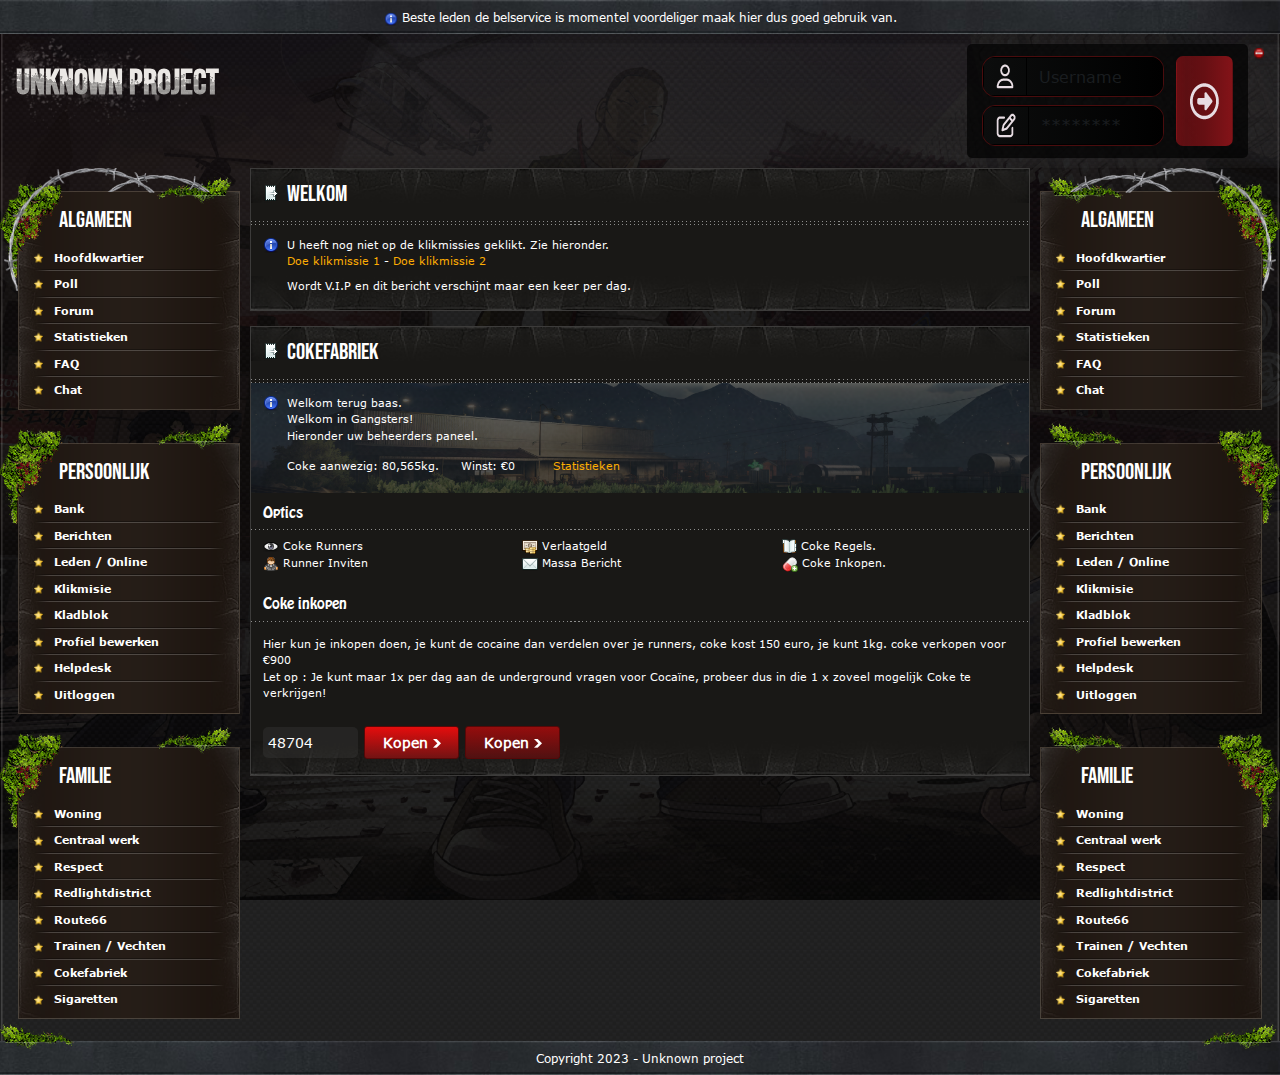
==== index-with-login.html @ 7e256401 "rev sone" ====
<!DOCTYPE html>
<html lang="en">

<head>
  <meta charset="UTF-8">
  <meta name="viewport" content="width=device-width, initial-scale=1.0">
  <meta http-equiv="X-UA-Compatible" content="ie=edge">
  <title>Blank</title>
  <link rel='shortcut icon' href='assets/images/logo.png' type='image/x-icon'>
  <link rel="stylesheet" href="https://cdn.jsdelivr.net/npm/bootstrap@5.2.3/dist/css/bootstrap.min.css">
  <link rel="preconnect" href="https://fonts.googleapis.com">
  <link rel="preconnect" href="https://fonts.gstatic.com" crossorigin>
  <link href="https://fonts.googleapis.com/css2?family=Bebas+Neue&display=swap" rel="stylesheet">
  <link rel="stylesheet" href="assets/css/style.css">
</head>

<body>
  <div class="all-wrapper">
    <div class="content-wrapper">
      <!-- all codes for ===***header***=== starts from here -->
      <header class="header mb-lg-0">
        <div class="header-top py-2 d-flex align-items-center justify-content-between justify-content-lg-center">
          <!-- side nav toggler -->
          <div class="d-lg-none d-flex justify-content-between py-2 px-1">
            <button class="btn px-2 pt-0 pb-1 border" id="left-menu-toggler" style="background: #251d17;">
              <img class="" id="opn1" width="20" src="assets/images/menu-svgrepo-com.svg" alt="M">
              <img class="d-none" id="cls1" width="20" src="assets/images/close-svgrepo-com.svg" alt="M">
            </button>
          </div>
          <!--  -->
          <p class="text-center text-white fs-12">
            <img width="14" src="assets/images/icons/melding.png" alt="a">
            Beste leden de belservice is momentel voordeliger maak hier dus goed gebruik van.
          </p>
          <div class="d-lg-none d-flex justify-content-between py-2 px-1">
            <button class="btn px-2 pt-0 pb-1 border" id="right-menu-toggler" style="background: #251d17;">
              <img class="" id="opn2" width="20" src="assets/images/menu-svgrepo-com.svg" alt="M">
              <img class="d-none" id="cls2" width="20" src="assets/images/close-svgrepo-com.svg" alt="M">
            </button>
          </div>
        </div>

        <div class="main-header">
          <div class="row">
            <div class="col-md-4 col-xl-3 h-100">
              <div class="d-flex justify-content-between align-items-center">
                <div class="logo-wrap h-100 ps-2 ps-md-3">
                  <h1 class="logo">Unknown project</h1>
                </div>

                <button class="border-0 p-1 rounded-2 bg-light px-2 me-2 d-md-none" id="info-toggler"
                  style="font-size: 12px; width: 80px;">
                  <span id="info-s">Show</span>
                  <span class="d-none" id="info-h">Hide</span>
                  Info
                </button>
              </div>
            </div>

            <div class="col-md-8 col-xl-9 all-info hide" id="info">
              <div class="stats position-relative pe-md-3">

                <div class="row align-items-center justify-content-end">
                  <div class="col-md-6 col-xl-4">
                    <div class="login me-3">
                      <form>
                        <div class="row">
                          <div class="col-9">
                            <div class="input-group mb-2">
                              <span class="input-group-text" id="basic-addon1"><img src="assets/images/user.png"
                                  alt=""></span>
                              <input type="text" class="form-control in-place" placeholder="Username"
                                aria-label="Username" aria-describedby="basic-addon1">
                            </div>
                            <div class="input-group">
                              <span class="input-group-text" id="basic-addon1"><img
                                  src="assets/images/pen-to-square.png" alt=""></span>
                              <input type="password" class="form-control in-place" placeholder="********"
                                aria-label="password" aria-describedby="basic-addon1">
                            </div>
                          </div>
                          <div class="col-3 ps-0">
                            <button class="btn btn-login">
                              <img src="assets/images/circle-right.png" alt="circle">
                            </button>
                          </div>
                        </div>
                      </form>
                    </div>
                  </div>
                </div>

                <button class="btn minus-button">
                  <img width="10" src="assets/images/icons/minus.png" alt="icom">
                </button>
              </div>
            </div>
          </div>
        </div>
      </header>

      <div class="inner-contents-wrapper">
        <div class="left hide" id="leftMenu">
          <!--  -->
          <div class="link-wrapper left-space">
            <div class="body">
              <h4 class="heading">ALGAMEEN</h4>

              <ul>
                <li><a href="#">Hoofdkwartier</a></li>
                <li><a href="#">Poll</a></li>
                <li><a href="#">Forum</a></li>
                <li><a href="#">Statistieken</a></li>
                <li><a href="#">FAQ</a></li>
                <li><a href="#">Chat</a></li>
              </ul>
            </div>
            <img src="assets/images/menutop-links.png" alt="m" class="menutop-img">
          </div>

          <div class="link-wrapper left-space">
            <div class="body">
              <h4 class="heading">Persoonlijk</h4>

              <ul>
                <li><a href="#">Bank</a></li>
                <li><a href="#">Berichten</a></li>
                <li><a href="#">Leden / Online</a></li>
                <li><a href="#">Klikmisie</a></li>
                <li><a href="#">Kladblok</a></li>
                <li><a href="#">Profiel bewerken</a></li>
                <li><a href="#">Helpdesk</a></li>
                <li><a href="#">Uitloggen</a></li>
              </ul>
            </div>
            <img src="assets/images/menutop2-links.png" alt="m" class="menutop-img">
          </div>

          <div class="link-wrapper left-space">
            <div class="body">
              <h4 class="heading">Familie</h4>

              <ul>
                <li><a href="#">Woning</a></li>
                <li><a href="#">Centraal werk</a></li>
                <li><a href="#">Respect</a></li>
                <li><a href="#">Redlightdistrict</a></li>
                <li><a href="#">Route66</a></li>
                <li><a href="#">Trainen / Vechten</a></li>
                <li><a href="#">Cokefabriek</a></li>
                <li><a href="#">Sigaretten</a></li>
              </ul>
            </div>
            <img src="assets/images/menutop2-links.png" alt="m" class="menutop-img">
          </div>
        </div>

        <div class="middle">
          <!-- fisrt one -->
          <div class="content-card">
            <div class="top">
              <h2 class="section-header">
                <img src="assets/images/icoons-2/title-icon.png" alt="imag">
                Welkom
              </h2>
            </div>
            <div class="linjen"></div>
            <div class="bottom pb-3">
              <div class="d-flex align-items-start">
                <img src="assets/images/icons/melding.png" alt="imag">

                <div class="flex-grow-1 ms-2">
                  <p class="con-text">U heeft nog niet op de klikmissies geklikt. Zie hieronder.</p>
                  <p class="con-text pb-2"><span>Doe klikmissie 1</span> - <span>Doe klikmissie 2</span></p>
                  <p class="con-text">Wordt V.I.P en dit bericht verschijnt maar een keer per dag.</p>
                </div>
              </div>
            </div>
          </div>

          <!-- second one -->
          <div class="content-card">
            <div class="top">
              <h2 class="section-header">
                <img src="assets/images/icoons-2/title-icon.png" alt="img">
                Cokefabriek
              </h2>
            </div>
            <div class="linjen"></div>
            <div class="p-wrap">
              <div class="d-flex align-items-start position-relative" style="z-index: 99;">
                <img src="assets/images/icons/melding.png" alt="imag">

                <div class="flex-grow-1 ms-2">
                  <p class="con-text">Welkom terug baas.</p>
                  <p class="con-text">Welkom in Gangsters!</p>
                  <p class="con-text pb-2">Hieronder uw beheerders paneel.</p>
                  <span class="con-text">Coke aanwezig: 80,565kg.</span>
                  <span class="con-text mx-md-3">Winst: €0</span>
                  <span class="con-text ms-md-3 yellow">Statistieken</span>
                </div>
              </div>

              <img src="assets/images/cover2.png" alt="img" class="img-fluid overlay-image">
            </div>

            <div class="optics">
              <h3 class="sub-heading pb-2">Optics</h3>
              <span class="linjen-1 d-block"></span>
              <!--  -->
              <div class="row" style="padding:6px 12px 12px;">
                <div class="col-md-4">
                  <p style="font-size: 11px;">
                    <img src="assets/images/icons/eye.png" alt="imag">
                    Coke Runners
                  </p>
                  <p style="font-size: 11px;">
                    <img src="assets/images/icons/user.png" alt="imag">
                    Runner Inviten
                  </p>
                </div>
                <div class="col-md-4">
                  <p style="font-size: 11px;">
                    <img src="assets/images/icons/cash.png" alt="imag">
                    Verlaatgeld
                  </p>
                  <p style="font-size: 11px;">
                    <img src="assets/images/icons/env3.png" alt="imag">
                    Massa Bericht
                  </p>
                </div>
                <div class="col-md-4">
                  <p style="font-size: 11px;">
                    <img src="assets/images/icons/book.png" alt="imag">
                    Coke Regels.
                  </p>
                  <p style="font-size: 11px;">
                    <img src="assets/images/icons/capsule.png" alt="imag">
                    Coke Inkopen.
                  </p>
                </div>
              </div>

            </div>

            <div>
              <!--  -->
              <h3 class="sub-heading pb-2">Coke inkopen</h3>
              <span class="linjen-1 d-block"></span>
              <p></p>
              <div class="bottom pb-3">
                <p style="font-size: 11px;">Hier kun je inkopen doen, je kunt de cocaine dan verdelen over je runners,
                  coke kost 150 euro,
                  je kunt 1kg. coke verkopen voor €900</p>
                <p style="font-size: 11px;">Let op : Je kunt maar 1x per dag aan de underground vragen voor Cocaïne,
                  probeer dus in die
                  1 x zoveel mogelijk Coke te verkrijgen!
                </p>
                <br>
                <div class="inp-btn">
                  <input class="in-inpt" type="text" value="48704">
                  <button class="in-btn">Kopen <img src="assets/images/icons/arrow.png" alt=""></button>
                  <button class="in-btn dark">Kopen <img src="assets/images/icons/arrow.png" alt=""></button>
                </div>
              </div>
            </div>
          </div>
        </div>

        <div class="right hide" id="rigtMenu">
          <!-- close buton right -->
          <!-- <div class="sticky-top d-lg-none" style="background: #4a627063;">
            <button class="btn close-btn ms-2 my-1" id="CloseBtnRight">X</button>
          </div> -->
          <!--  -->
          <div class="link-wrapper right-space">
            <div class="body">
              <h4 class="heading">ALGAMEEN</h4>

              <ul>
                <li><a href="#">Hoofdkwartier</a></li>
                <li><a href="#">Poll</a></li>
                <li><a href="#">Forum</a></li>
                <li><a href="#">Statistieken</a></li>
                <li><a href="#">FAQ</a></li>
                <li><a href="#">Chat</a></li>
              </ul>
            </div>
            <img src="assets/images/menutop-rechts.png" alt="m" class="menutop-img">
          </div>

          <div class="link-wrapper right-space">
            <div class="body">
              <h4 class="heading">Persoonlijk</h4>

              <ul>
                <li><a href="#">Bank</a></li>
                <li><a href="#">Berichten</a></li>
                <li><a href="#">Leden / Online</a></li>
                <li><a href="#">Klikmisie</a></li>
                <li><a href="#">Kladblok</a></li>
                <li><a href="#">Profiel bewerken</a></li>
                <li><a href="#">Helpdesk</a></li>
                <li><a href="#">Uitloggen</a></li>
              </ul>
            </div>
            <img src="assets/images/menutop2-rechts.png" alt="m" class="menutop-img">
          </div>

          <div class="link-wrapper right-space">
            <div class="body">
              <h4 class="heading">Familie</h4>

              <ul>
                <li><a href="#">Woning</a></li>
                <li><a href="#">Centraal werk</a></li>
                <li><a href="#">Respect</a></li>
                <li><a href="#">Redlightdistrict</a></li>
                <li><a href="#">Route66</a></li>
                <li><a href="#">Trainen / Vechten</a></li>
                <li><a href="#">Cokefabriek</a></li>
                <li><a href="#">Sigaretten</a></li>
              </ul>
            </div>
            <img src="assets/images/menutop2-rechts.png" alt="m" class="menutop-img">
          </div>
        </div>
      </div>

      <!-- footer -->
      <footer class="footer py-2">
        <p class="text-center fs-12">
          Copyright 2023 - Unknown project
        </p>

        <img src="assets/images/f-l.png" alt="b" class="footer-l">
        <img src="assets/images/fr.png" alt="b" class="footer-r">
      </footer>
    </div>
  </div>

  <!-- all scripts are starts from here -->
  <script src="https://cdn.jsdelivr.net/npm/bootstrap@5.2.3/dist/js/bootstrap.bundle.min.js"></script>
  <script src="assets/js/custom.js"></script>
  <!-- .........script ended............. -->
</body>

</html>
---- assets/css/style.css ----
/*=== abstracts css start === */
@font-face {
  font-family: "Verdana-regular";
  src: url(../fonts/verdana.ttf);
}
@font-face {
  font-family: "Verdana-bold";
  src: url(../fonts/verdanab.ttf);
}
@font-face {
  font-family: "hobo-std";
  src: url("../fonts/Hobo-Std-Font.otf");
}
/*===// end of abstracts css === */
/*=== base css start === */
* {
  margin: 0;
  padding: 0;
  outline: none;
  box-sizing: border-box;
}

::after, ::before {
  box-sizing: border-box;
}

h1, h2, h3, h4, h5, h6, ol, ul, p, address, strong, i {
  margin-top: 0px;
  margin-bottom: 0px;
}

ul, li {
  list-style: none;
}

a, a:hover {
  text-decoration: none;
}

body {
  font-family: "Verdana-regular";
  color: #ffffff;
}

.fs-12 {
  font-size: 12px;
}

/*===// end of base css === */
/*=== layouts css start === */
.all-wrapper {
  min-height: 100vh;
  --bs-gutter-x: 0.5rem;
  background: url(../images/main-bachtergrond.png) no-repeat top center/cover fixed;
  overflow: hidden;
}

.content-wrapper {
  max-width: 1380px;
  min-height: 100vh;
  margin: auto;
  background: url(../images/wrapper-bg.png) no-repeat center center/cover;
}

.inner-contents-wrapper {
  display: flex;
  align-items: start;
}
.inner-contents-wrapper .left {
  min-width: 245px;
  max-width: 246px;
  transition: all 0.3s;
}
@media (max-width: 991px) {
  .inner-contents-wrapper .left {
    z-index: 996;
    background: #000;
    overflow-y: scroll;
    position: fixed;
    left: 0;
    height: calc(100vh - 58px);
    top: 58px;
    padding-bottom: 60px;
  }
}
@media (max-width: 991px) {
  .inner-contents-wrapper .left.hide {
    left: -246px;
  }
}
.inner-contents-wrapper .middle {
  flex-grow: 1;
  padding: 0 5px;
}
.inner-contents-wrapper .middle .content-card {
  background: #191816;
  border: 1px solid #3c3b3a;
  outline: 1px solid rgba(0, 0, 0, 0);
  margin-bottom: 15px;
}
.inner-contents-wrapper .middle .content-card .section-header {
  font-family: "Bebas Neue", sans-serif;
  font-size: 23px;
}
.inner-contents-wrapper .middle .content-card .section-header img {
  margin-right: 5px;
}
.inner-contents-wrapper .middle .content-card .sub-heading {
  font-family: "hobo-std";
  font-size: 14px;
  padding: 12px;
}
.inner-contents-wrapper .middle .content-card .top {
  background: url(../images/content-topper.png) no-repeat;
  background-size: 100% auto;
  padding: 12px;
}
.inner-contents-wrapper .middle .content-card .bottom {
  padding: 12px;
  background: url(../images/content-booter.png) no-repeat bottom;
  background-size: 100% auto;
}
.inner-contents-wrapper .middle .content-card .con-text {
  font-size: 11px;
}
.inner-contents-wrapper .middle .content-card .con-text span {
  color: #fdad02;
}
.inner-contents-wrapper .middle .content-card .con-text.yellow {
  color: #fdad02;
}
.inner-contents-wrapper .middle .content-card .p-wrap {
  padding: 12px;
  min-height: 110px;
  position: relative;
  overflow: hidden;
}
.inner-contents-wrapper .middle .content-card .p-wrap .overlay-image {
  position: absolute;
  top: 0;
  left: 0;
  z-index: 1;
  width: 100%;
}
@media (max-width: 1199px) {
  .inner-contents-wrapper .middle .content-card .p-wrap .overlay-image {
    transform: scale(1.6);
  }
}
@media (max-width: 767px) {
  .inner-contents-wrapper .middle .content-card .p-wrap .overlay-image {
    transform: scale(2);
  }
}
.inner-contents-wrapper .right {
  min-width: 245px;
  max-width: 246px;
  transition: all 0.3s;
}
@media (max-width: 991px) {
  .inner-contents-wrapper .right {
    z-index: 999;
    background: #000;
    overflow-y: scroll;
    position: fixed;
    right: 0;
    height: calc(100vh - 58px);
    top: 58px;
    padding-bottom: 60px;
  }
}
@media (max-width: 991px) {
  .inner-contents-wrapper .right.hide {
    right: -246px;
  }
}
.inner-contents-wrapper .in-inpt,
.inner-contents-wrapper .in-btn {
  width: 95px;
  border-radius: 5px;
  border: 0;
  padding: 5px;
  font-size: 14px;
  color: #ffffff;
}
.inner-contents-wrapper .in-inpt {
  background: rgba(97, 97, 97, 0.1764705882);
}
.inner-contents-wrapper .in-btn {
  font-weight: 600;
  border: 1px solid #560808;
  border-radius: 3px;
  background: linear-gradient(0deg, rgb(114, 19, 19) 0%, rgb(229, 13, 13) 100%);
}
.inner-contents-wrapper .in-btn.dark {
  border: 1px solid #560808;
  background-image: linear-gradient(0deg, rgb(80, 17, 17) 0%, rgb(149, 13, 13) 100%);
}
.inner-contents-wrapper .link-wrapper {
  position: relative;
}
.inner-contents-wrapper .link-wrapper .body {
  background: url(../images/link-bg.png) no-repeat;
  background-size: 100% 100%;
  border: 1px solid rgba(110, 97, 83, 0.5333333333);
  padding: 15px 15px 5px;
  margin-bottom: 10px;
}
.inner-contents-wrapper .link-wrapper .body .heading {
  font-family: "Bebas Neue", sans-serif;
  font-size: 23px;
  padding-left: 25px;
}
.inner-contents-wrapper .link-wrapper .body ul {
  padding: 10px 0 0;
  position: relative;
  z-index: 999;
}
.inner-contents-wrapper .link-wrapper .body ul li {
  padding-left: 20px;
  position: relative;
}
.inner-contents-wrapper .link-wrapper .body ul li a {
  font-family: "Verdana-bold";
  color: #fff;
  font-size: 11px;
  font-weight: bold;
  display: block;
  padding: 5px 0;
}
.inner-contents-wrapper .link-wrapper .body ul li::after {
  content: "";
  position: absolute;
  left: 0;
  top: 50%;
  transform: translateY(-50%);
  height: 9px;
  width: 9px;
  background: url(../images/star.png) no-repeat center center/contain;
}
.inner-contents-wrapper .link-wrapper .body ul li::before {
  content: "";
  position: absolute;
  left: 0;
  bottom: 0;
  height: 2px;
  width: 100%;
  background: url(../images/line.png) no-repeat left top;
  background-size: 100% auto;
}
.inner-contents-wrapper .link-wrapper .body ul li:hover::after {
  height: 15px;
  width: 15px;
  left: -3px;
  background: url(../images/whole.png) no-repeat center center/contain;
}
.inner-contents-wrapper .link-wrapper .body ul li:last-child::before {
  display: none;
}
.inner-contents-wrapper .link-wrapper.left-space {
  padding: 23px 5px 0 18px;
}
.inner-contents-wrapper .link-wrapper.left-space .menutop-img {
  position: absolute;
  top: 0;
  left: 0;
}
.inner-contents-wrapper .link-wrapper.right-space {
  padding: 23px 18px 0 5px;
}
.inner-contents-wrapper .link-wrapper.right-space .menutop-img {
  position: absolute;
  top: 0;
  right: 0;
}

.linjen {
  height: 4px;
  background: url(../images/lijnen.png);
}

.linjen-1 {
  height: 3px;
  background: url(../images/lijnen.png);
}

.close-btn {
  background: #251d17;
  color: #fff;
}

@media (max-width: 991px) {
  .header {
    padding-top: 65px;
  }
}
.header .header-top {
  background: url(../images/topbar.png) no-repeat center center/cover;
}
@media (max-width: 991px) {
  .header .header-top {
    position: fixed;
    width: 100%;
    top: 0;
    z-index: 8;
  }
}
.header .main-header .logo-wrap {
  background: url(../images/logo/lbg-main.png) no-repeat center center/cover;
  display: flex;
  align-items: center;
  min-height: 100px;
}
.header .main-header .logo-wrap .logo {
  font-family: "Bebas Neue", sans-serif;
  font-size: 35px;
  background: url(../images/logo/logo-bg.png) no-repeat top left;
  -webkit-background-clip: text;
  -webkit-text-fill-color: transparent;
  text-align: center;
  font-weight: bold;
  text-transform: uppercase;
  -webkit-font-smoothing: antialiased;
}
@media (max-width: 767px) {
  .header .main-header .logo-wrap {
    min-height: 50px;
  }
}
.header .main-header .all-info {
  transition: all 0.3s;
  overflow: hidden;
}
.header .main-header .all-info .stats {
  padding: 10px 0;
  background: url(../images/logo/h-bg-2.png) no-repeat left bottom/cover;
}
.header .main-header .all-info .stats .wlk {
  color: #fff;
  font-family: "Bebas Neue", sans-serif;
  font-size: 18px;
}
.header .main-header .all-info .stats .wlk span {
  color: #e1b710;
}
.header .main-header .all-info .stats p {
  font-size: 11px;
  color: #bfbfbf;
}
.header .main-header .all-info .stats .progress {
  background: rgba(0, 0, 0, 0);
  border: 1px solid #fff;
  border-radius: 10px;
  height: 12px;
  font-size: 10px;
}
.header .main-header .all-info .stats .progress .level-bg {
  background: rgb(251, 4, 1);
  background: linear-gradient(90deg, rgb(251, 4, 1) 0%, rgb(6, 249, 64) 100%);
}
.header .main-header .all-info .stats .minus-button {
  position: absolute;
  right: 10px;
  top: 0;
  padding: 5px;
}
@media (max-width: 767px) {
  .header .main-header .all-info .stats {
    padding: 10px;
  }
}
@media (max-width: 767px) {
  .header .main-header .all-info {
    height: 160px;
  }
  .header .main-header .all-info.hide {
    transition: all 0.3s;
    height: 0;
  }
}
.header .main-header .login {
  border-radius: 5px;
  background: rgba(0, 0, 0, 0.6980392157);
  padding: 12px 15px;
}
.header .main-header .login .input-group {
  border: 1px solid #4a0c0d;
  border-radius: 13px;
  overflow: hidden;
  background: #000;
  background: linear-gradient(90deg, rgb(12, 13, 13) 0%, rgb(0, 0, 0) 100%);
}
.header .main-header .login .input-group .input-group-text {
  background: transparent;
  border-color: #000;
}
.header .main-header .login .input-group .in-place {
  background: transparent;
  border-color: #000;
  color: #fff;
}
.header .main-header .login .btn-login {
  border-radius: 7px;
  background: #92141a;
  background: linear-gradient(270deg, rgba(146, 20, 26, 0.89) 0%, rgba(112, 16, 20, 0.9) 50%, rgba(112, 16, 20, 0.81) 83%, rgba(112, 16, 20, 0.9) 100%);
  height: 100%;
  width: 100%;
}

.footer {
  background: url(../images/topbar.png) no-repeat center center/cover;
  position: relative;
  margin-top: 12px;
}
.footer .footer-l,
.footer .footer-r {
  position: absolute;
  top: -18px;
}
.footer .footer-l {
  left: -4px;
}
.footer .footer-r {
  right: 0;
}

/*===// end of layouts css === */
/*=== components css start === */
/*===// end of components css === *//*# sourceMappingURL=style.css.map */
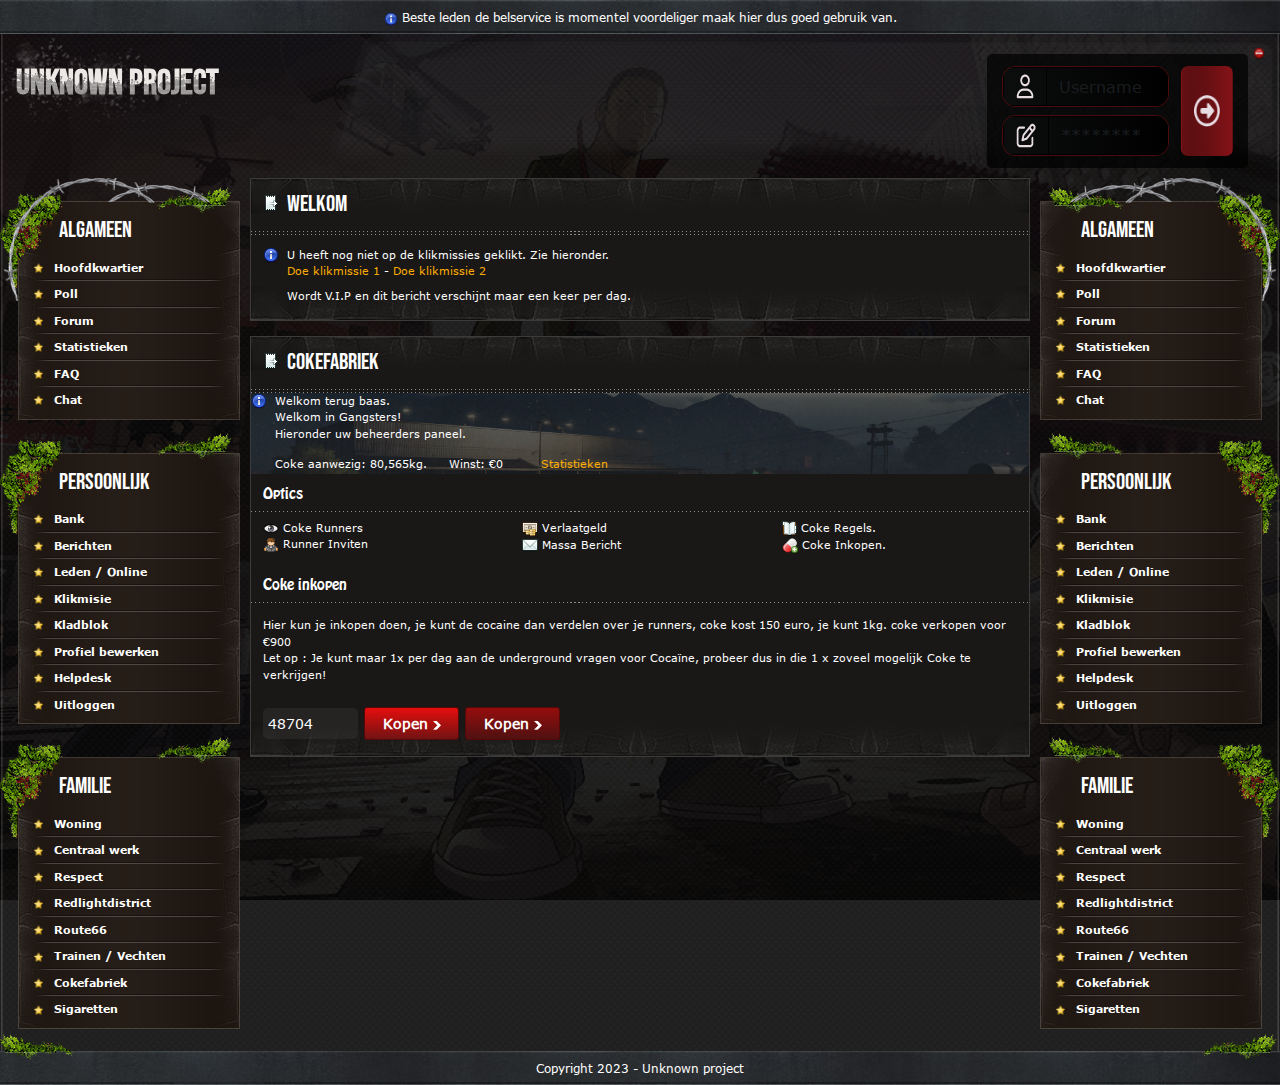
==== commit 8b01ddf6: "fixed footer" ====
--- a/index-with-login.html
+++ b/index-with-login.html
@@ -47,13 +47,6 @@
                 <div class="logo-wrap h-100 ps-2 ps-md-3">
                   <h1 class="logo">Unknown project</h1>
                 </div>
-
-                <button class="border-0 p-1 rounded-2 bg-light px-2 me-2 d-md-none" id="info-toggler"
-                  style="font-size: 12px; width: 80px;">
-                  <span id="info-s">Show</span>
-                  <span class="d-none" id="info-h">Hide</span>
-                  Info
-                </button>
               </div>
             </div>
 
@@ -81,7 +74,7 @@
                           </div>
                           <div class="col-3 ps-0">
                             <button class="btn btn-login">
-                              <img src="assets/images/circle-right.png" alt="circle">
+                              <img src="assets/images/circle-right.png" alt="circle" class="img-fluid">
                             </button>
                           </div>
                         </div>
--- a/assets/css/style.css
+++ b/assets/css/style.css
@@ -56,10 +56,12 @@
 }
 
 .content-wrapper {
+  min-height: 100vh;
   max-width: 1380px;
-  min-height: 100vh;
+  background: url(../images/wrapper-bg.png) no-repeat center center/cover;
   margin: auto;
-  background: url(../images/wrapper-bg.png) no-repeat center center/cover;
+  position: relative;
+  padding-bottom: 46px;
 }
 
 .inner-contents-wrapper {
@@ -78,8 +80,8 @@
     overflow-y: scroll;
     position: fixed;
     left: 0;
-    height: calc(100vh - 58px);
-    top: 58px;
+    height: calc(100vh - 70px);
+    top: 70px;
     padding-bottom: 60px;
   }
 }
@@ -130,10 +132,15 @@
   color: #fdad02;
 }
 .inner-contents-wrapper .middle .content-card .p-wrap {
+  position: relative;
+  overflow: hidden;
+}
+.inner-contents-wrapper .middle .content-card .p-wrap .inner-wrap {
   padding: 12px;
   min-height: 110px;
   position: relative;
-  overflow: hidden;
+  z-index: 5;
+  background: url(../images/eif.png) center center/cover;
 }
 .inner-contents-wrapper .middle .content-card .p-wrap .overlay-image {
   position: absolute;
@@ -164,8 +171,8 @@
     overflow-y: scroll;
     position: fixed;
     right: 0;
-    height: calc(100vh - 58px);
-    top: 58px;
+    height: calc(100vh - 70px);
+    top: 70px;
     padding-bottom: 60px;
   }
 }
@@ -291,7 +298,7 @@
 
 @media (max-width: 991px) {
   .header {
-    padding-top: 65px;
+    padding-top: 75px;
   }
 }
 .header .header-top {
@@ -299,6 +306,7 @@
 }
 @media (max-width: 991px) {
   .header .header-top {
+    min-height: 70px;
     position: fixed;
     width: 100%;
     top: 0;
@@ -332,8 +340,8 @@
   overflow: hidden;
 }
 .header .main-header .all-info .stats {
-  padding: 10px 0;
-  background: url(../images/logo/h-bg-2.png) no-repeat left bottom/cover;
+  padding: 20px 10px 10px 60px;
+  background: url(../images/hbg-stat.png) no-repeat top left/cover;
 }
 .header .main-header .all-info .stats .wlk {
   color: #fff;
@@ -364,7 +372,7 @@
   top: 0;
   padding: 5px;
 }
-@media (max-width: 767px) {
+@media (max-width: 880px) {
   .header .main-header .all-info .stats {
     padding: 10px;
   }
@@ -409,8 +417,11 @@
 
 .footer {
   background: url(../images/topbar.png) no-repeat center center/cover;
-  position: relative;
+  position: absolute;
   margin-top: 12px;
+  bottom: 0;
+  left: 0;
+  width: 100%;
 }
 .footer .footer-l,
 .footer .footer-r {
